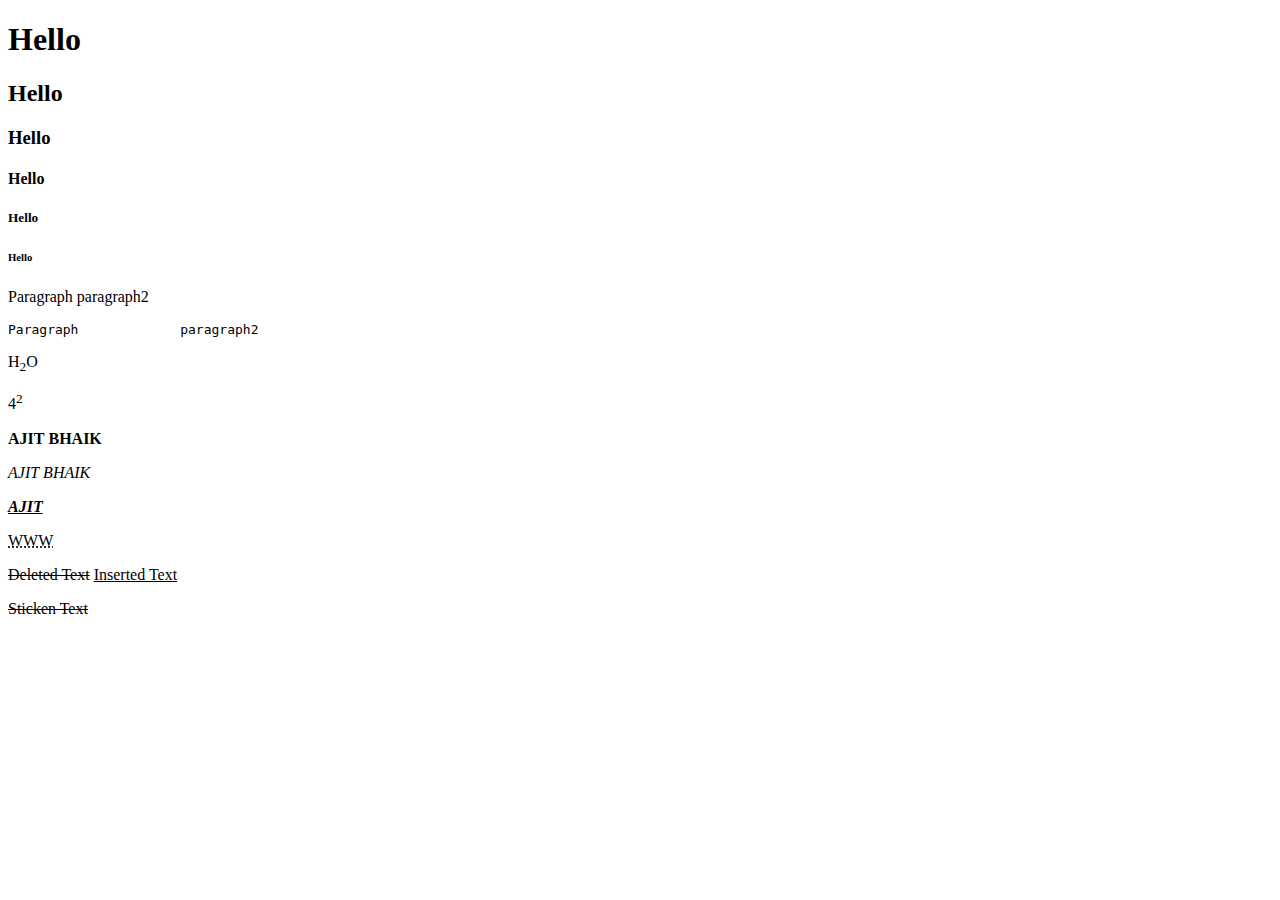
==== index.html @ d69df95b "index.html added" ====
<!DOCTYPE html>
<html lang="en">
    <head>
        <meta charset="UTF-8">
        <title>Welcome to HTML</title>
    </head>
    <body>
        <h1>Hello</h1>
        <h2>Hello</h2>
        <h3>Hello</h3>
        <h4>Hello</h4>
        <h5>Hello</h5>
        <h6>Hello</h6>
        <p>Paragraph             paragraph2</p>
        <pre>Paragraph             paragraph2</pre>
        <p>H<sub>2</sub>O</p>
        <p>4<sup>2</sup></p>
        <p><b>AJIT</b> <strong>BHAIK</strong></p>
        <p><i>AJIT</i> <em>BHAIK</em></p>
        <p><u><b><i>AJIT</i></b></u></p>
        <p><abbr title="World Wide Web">WWW</abbr></p>
        <p><del>Deleted Text</del> <ins>Inserted Text</ins></p>
        <p><s>Sticken Text</s></p>
    </body>
</html>
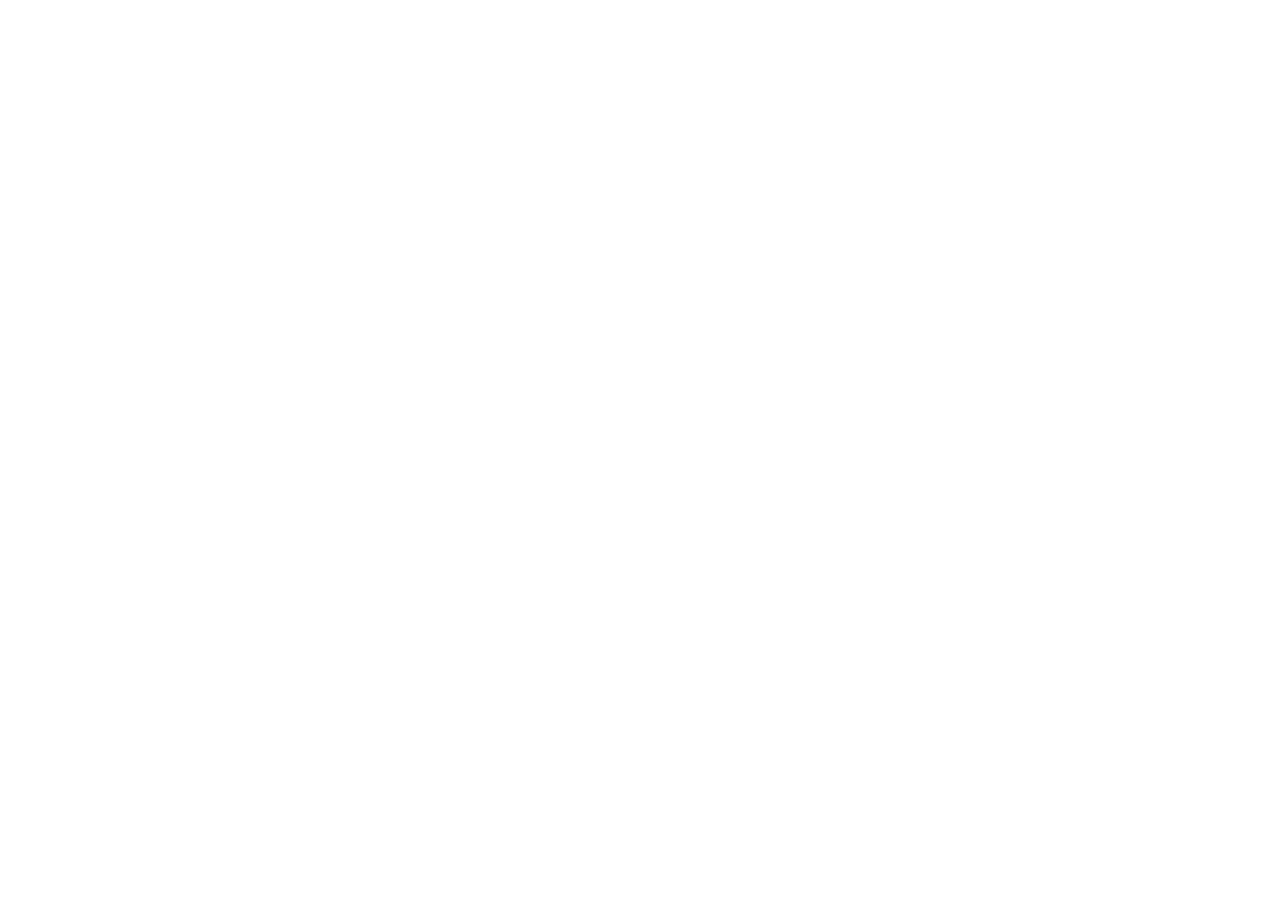
==== commit 12586925: "js intro" ====
--- a/index.html
+++ b/index.html
@@ -5,21 +5,23 @@
         <title>Welcome to HTML</title>
     </head>
     <body>
-        <h1>Hello</h1>
-        <h2>Hello</h2>
-        <h3>Hello</h3>
-        <h4>Hello</h4>
-        <h5>Hello</h5>
-        <h6>Hello</h6>
-        <p>Paragraph             paragraph2</p>
-        <pre>Paragraph             paragraph2</pre>
-        <p>H<sub>2</sub>O</p>
-        <p>4<sup>2</sup></p>
-        <p><b>AJIT</b> <strong>BHAIK</strong></p>
-        <p><i>AJIT</i> <em>BHAIK</em></p>
-        <p><u><b><i>AJIT</i></b></u></p>
-        <p><abbr title="World Wide Web">WWW</abbr></p>
-        <p><del>Deleted Text</del> <ins>Inserted Text</ins></p>
-        <p><s>Sticken Text</s></p>
+        <h1></h1>
+        <!-- <h1>Hello</h1>
+            <h2>Hello</h2>
+            <h3>Hello</h3>
+            <h4>Hello</h4>
+            <h5>Hello</h5>
+            <h6>Hello</h6>
+            <p>Paragraph             paragraph2</p>
+            <pre>Paragraph             paragraph2</pre>
+            <p>H<sub>2</sub>O</p>
+            <p>4<sup>2</sup></p>
+            <p><b>AJIT</b> <strong>BHAIK</strong></p>
+            <p><i>AJIT</i> <em>BHAIK</em></p>
+            <p><u><b><i>AJIT</i></b></u></p>
+            <p><abbr title="World Wide Web">WWW</abbr></p>
+            <p><del>Deleted Text</del> <ins>Inserted Text</ins></p>
+            <p><s>Sticken Text</s></p> -->
+        <script src="LR.js"></script>
     </body>
 </html>